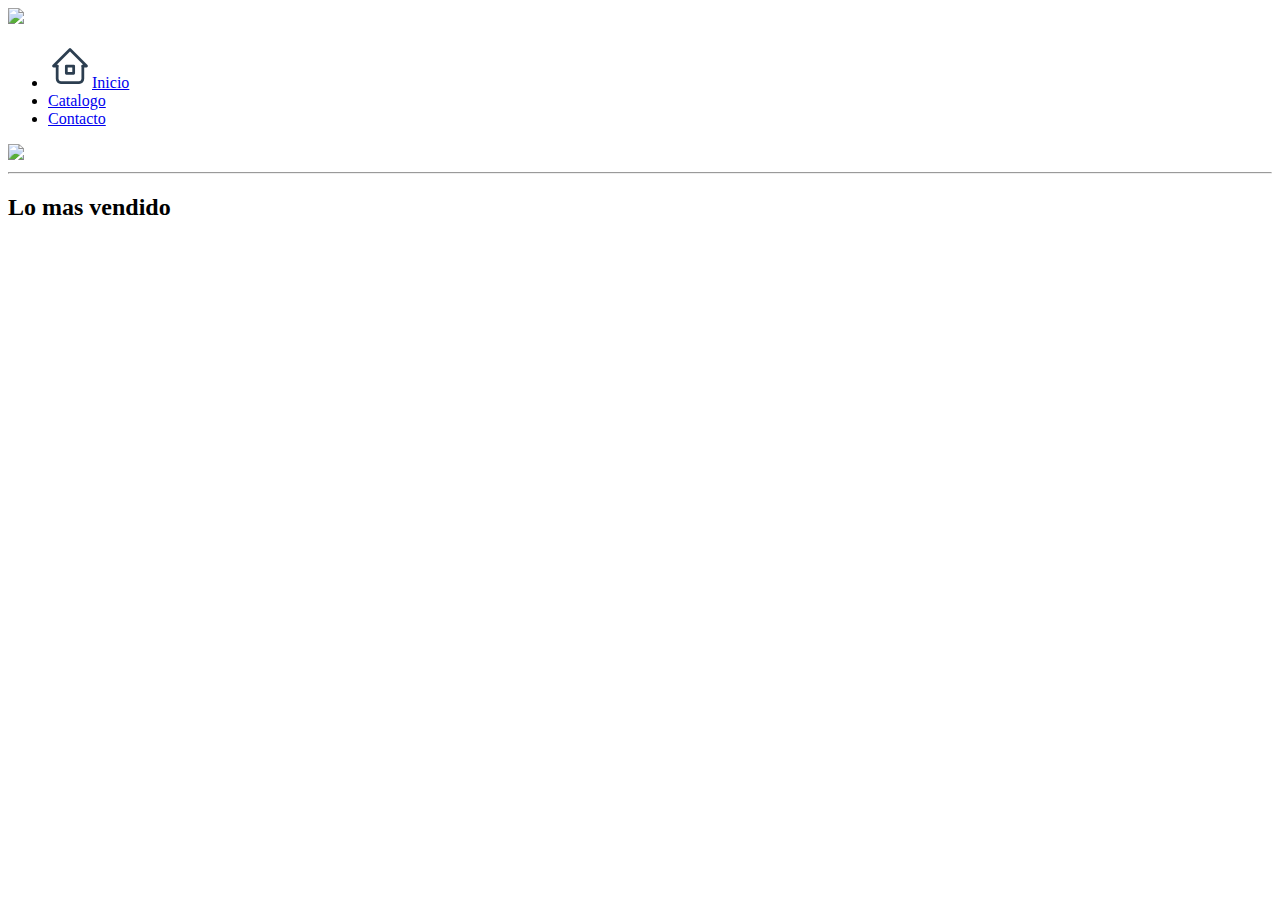
==== index.html @ 7795716f "fefe" ====
<!DOCTYPE html>
<html lang="en">
<head>
    <meta charset="UTF-8">
    <meta name="viewport" content="width=device-width, initial-scale=1.0">
    <title>index</title>
    <link rel="stylesheet" href="/appWeb/css/index.css">
</head>
<body>
    <div class="container1">
        <main class="main">
            <img src="/appWeb/imagenes/JUEGOS ALCONADA.png" class="logo"></img>
            <article class="menu">
                <ul>
                    <li><a href="#"><svg xmlns="http://www.w3.org/2000/svg" class="icon icon-tabler icon-tabler-home-2" width="44" height="44" viewBox="0 0 24 24" stroke-width="1.5" stroke="#2c3e50" fill="none" stroke-linecap="round" stroke-linejoin="round">
                        <path stroke="none" d="M0 0h24v24H0z" fill="none"/>
                        <path d="M5 12l-2 0l9 -9l9 9l-2 0" />
                        <path d="M5 12v7a2 2 0 0 0 2 2h10a2 2 0 0 0 2 -2v-7" />
                        <path d="M10 12h4v4h-4z" /></svg>Inicio</a></li>
                        <li><a href="#">Catalogo</a></li>
                        <li><a href="#">Contacto</a></li>
                    </ul>
                </article>            
                <img src="/appWeb/imagenes/JUEGOS ALCONADA.png" class="logo"></img>
            </main>       
        </div>
        
     <hr>
     <div class="mas_vendido">
            <h2>Lo mas vendido</h2>
     </div>
    </body>
</html>
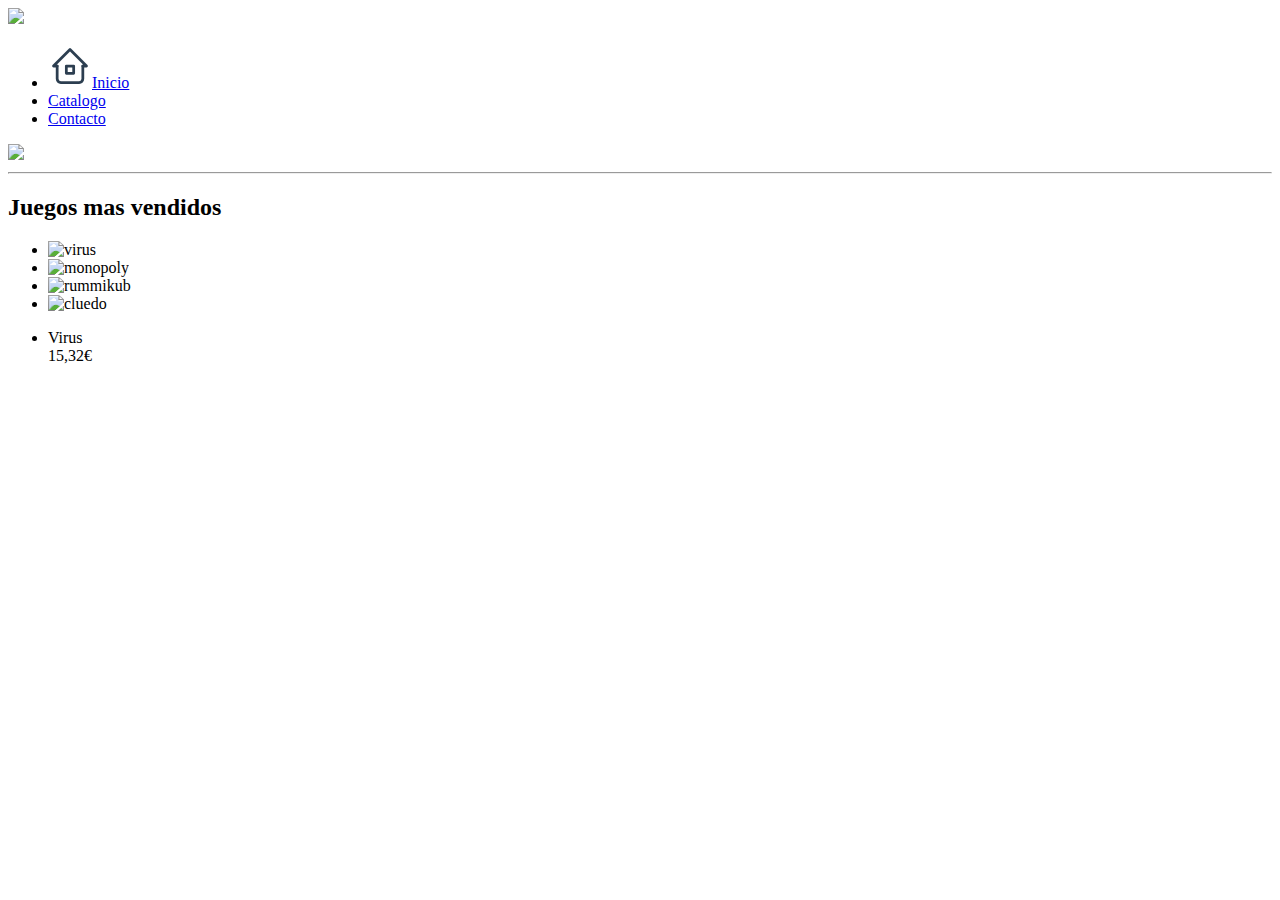
==== commit 4a761a95: "ewfew" ====
--- a/index.html
+++ b/index.html
@@ -7,27 +7,48 @@
     <link rel="stylesheet" href="/appWeb/css/index.css">
 </head>
 <body>
-    <div class="container1">
-        <main class="main">
-            <img src="/appWeb/imagenes/JUEGOS ALCONADA.png" class="logo"></img>
-            <article class="menu">
-                <ul>
-                    <li><a href="#"><svg xmlns="http://www.w3.org/2000/svg" class="icon icon-tabler icon-tabler-home-2" width="44" height="44" viewBox="0 0 24 24" stroke-width="1.5" stroke="#2c3e50" fill="none" stroke-linecap="round" stroke-linejoin="round">
-                        <path stroke="none" d="M0 0h24v24H0z" fill="none"/>
-                        <path d="M5 12l-2 0l9 -9l9 9l-2 0" />
-                        <path d="M5 12v7a2 2 0 0 0 2 2h10a2 2 0 0 0 2 -2v-7" />
-                        <path d="M10 12h4v4h-4z" /></svg>Inicio</a></li>
-                        <li><a href="#">Catalogo</a></li>
-                        <li><a href="#">Contacto</a></li>
-                    </ul>
-                </article>            
+    <header>
+        <div class="container1">
+            <div class="div1">
                 <img src="/appWeb/imagenes/JUEGOS ALCONADA.png" class="logo"></img>
-            </main>       
+                <article class="menu">
+                    <ul>
+                        <li><a href="#"><svg xmlns="http://www.w3.org/2000/svg" class="icon icon-tabler icon-tabler-home-2" width="44" height="44" viewBox="0 0 24 24" stroke-width="1.5" stroke="#2c3e50" fill="none" stroke-linecap="round" stroke-linejoin="round">
+                            <path stroke="none" d="M0 0h24v24H0z" fill="none"/>
+                            <path d="M5 12l-2 0l9 -9l9 9l-2 0" />
+                            <path d="M5 12v7a2 2 0 0 0 2 2h10a2 2 0 0 0 2 -2v-7" />
+                            <path d="M10 12h4v4h-4z" /></svg>Inicio</a></li>
+                            <li><a href="#">Catalogo</a></li>
+                            <li><a href="#">Contacto</a></li>
+                        </ul>
+                    </article>            
+                    <img src="/appWeb/imagenes/JUEGOS ALCONADA.png" class="logo"></img>
+                </div>       
+            </div>
+            <hr>
+    </header>
+    <main> 
+        
+        <div class="mas_vendido">
+            <h2 class="Ventas"> Juegos mas vendidos</h2>
+            <ul class="Juegosmas">
+                <li><img src="/appWeb/imagenes/9788460659662.webp" class="virus" alt="virus"width="175rem" height="175rem"></li>
+                <li><img src="/appWeb/imagenes/monoploy.jfif" class="monopoly" alt="monopoly"width="175rem" height="175rem"></img></li>
+                <li><img src="/appWeb/imagenes/26488652_7416585014(1).jpg" class="rummikub" alt="rummikub"width="175rem" height="175rem"></img></li>
+                <li><img src="/appWeb/imagenes/cluedo.avif" class="cluedo" alt="cluedo"width="175rem" height="175rem"></img></li>
+            </ul>
+            <ul>
+                <li class="virustexto">Virus <br> 15,32€</li>
+            </ul>
         </div>
-        
-     <hr>
-     <div class="mas_vendido">
-            <h2>Lo mas vendido</h2>
-     </div>
+    </main>
+
+    <footer>
+        <!-- pie de pagina -->
+    </footer>
+
+
+    
+      
     </body>
 </html>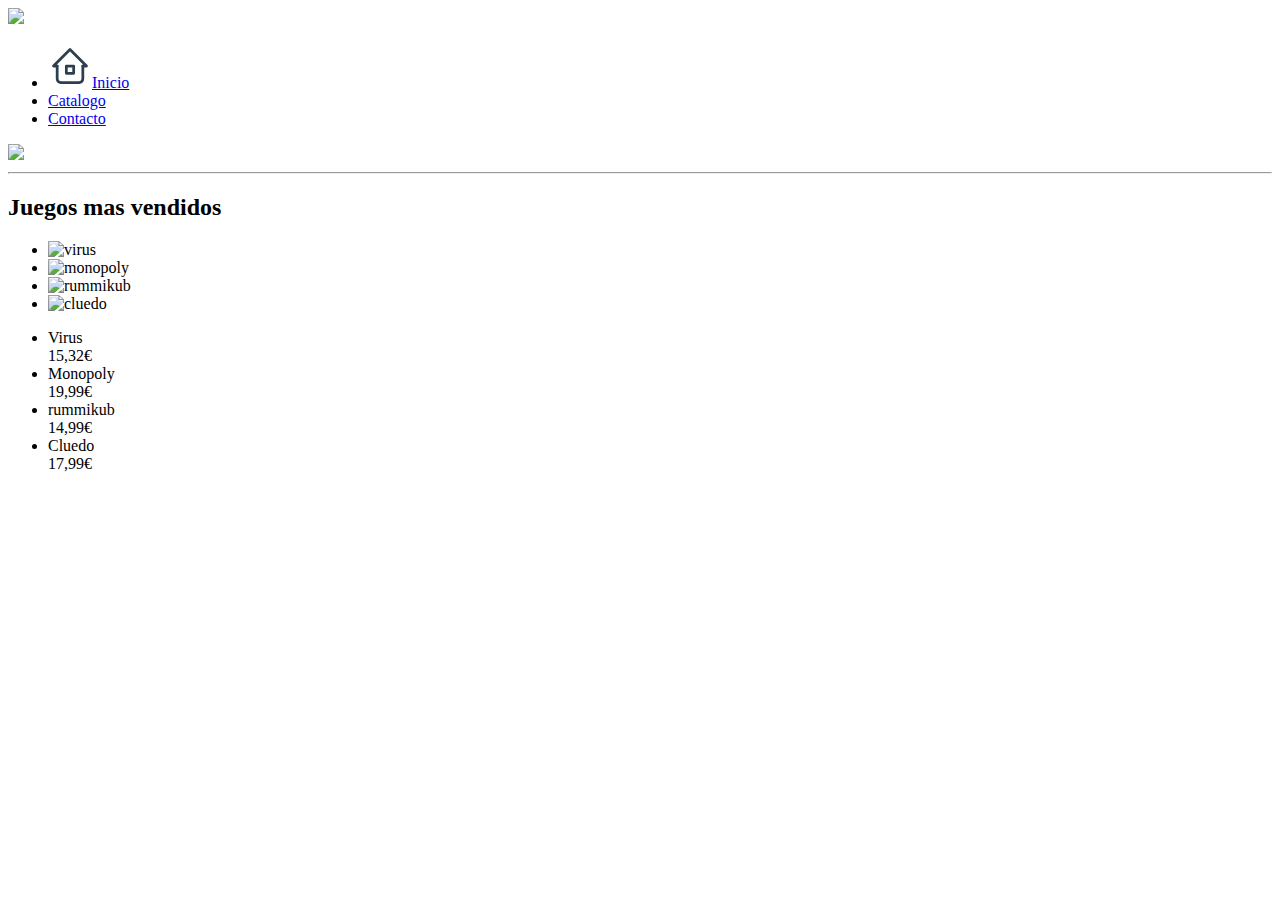
==== commit 56075fbd: "dfefce" ====
--- a/index.html
+++ b/index.html
@@ -39,6 +39,9 @@
             </ul>
             <ul>
                 <li class="virustexto">Virus <br> 15,32€</li>
+                <li class="monopolytexto">Monopoly <br> 19,99€</li>
+                <li class="rummikubtexto">rummikub <br> 14,99€</li>
+                <li class="cluedotexto">Cluedo <br> 17,99€</li>
             </ul>
         </div>
     </main>
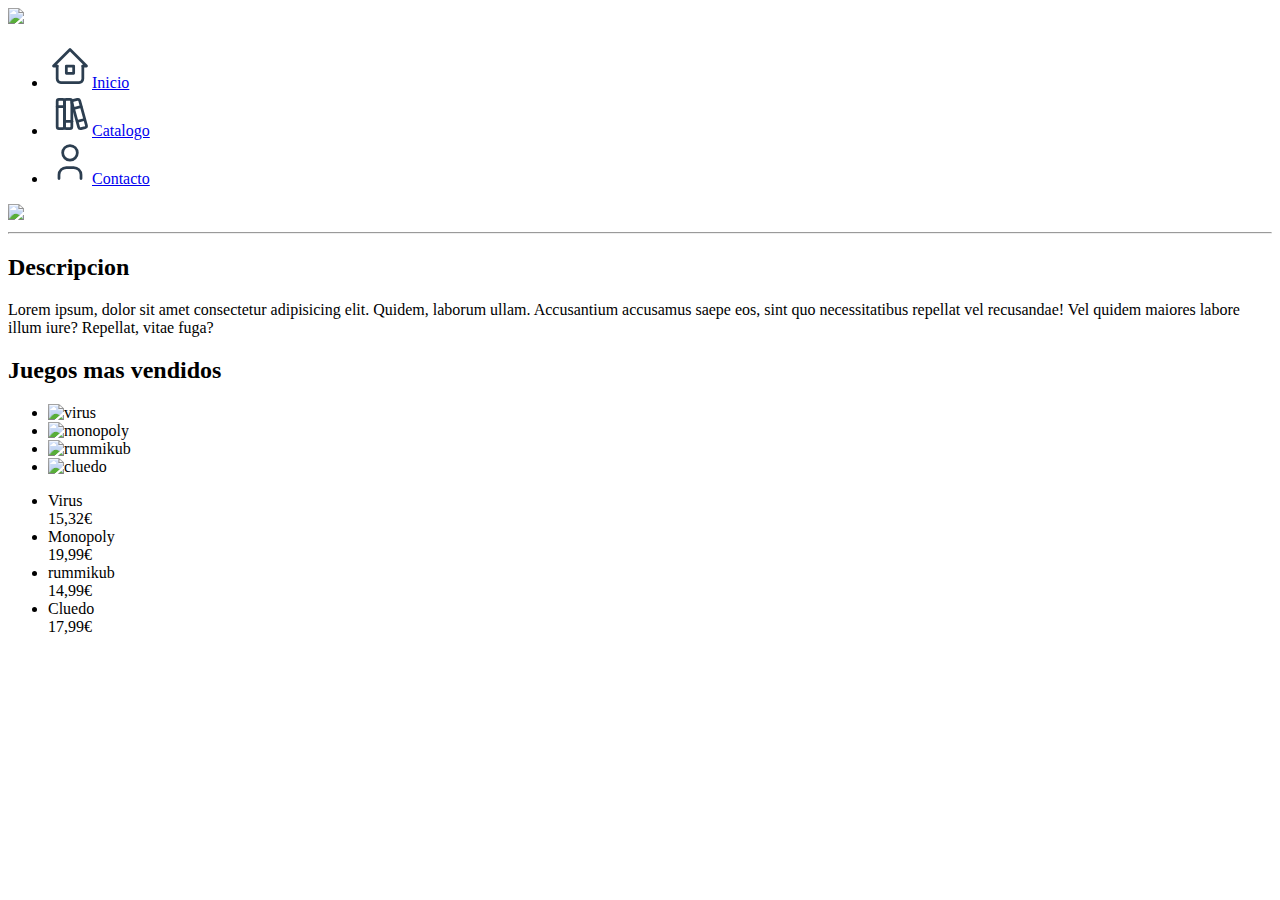
==== commit 54a3869e: "veve" ====
--- a/index.html
+++ b/index.html
@@ -18,8 +18,21 @@
                             <path d="M5 12l-2 0l9 -9l9 9l-2 0" />
                             <path d="M5 12v7a2 2 0 0 0 2 2h10a2 2 0 0 0 2 -2v-7" />
                             <path d="M10 12h4v4h-4z" /></svg>Inicio</a></li>
-                            <li><a href="#">Catalogo</a></li>
-                            <li><a href="#">Contacto</a></li>
+                            <li><a href="#"><svg xmlns="http://www.w3.org/2000/svg" class="icon icon-tabler icon-tabler-books" width="44" height="44" viewBox="0 0 24 24" stroke-width="1.5" stroke="#2c3e50" fill="none" stroke-linecap="round" stroke-linejoin="round">
+                                <path stroke="none" d="M0 0h24v24H0z" fill="none"/>
+                                <path d="M5 4m0 1a1 1 0 0 1 1 -1h2a1 1 0 0 1 1 1v14a1 1 0 0 1 -1 1h-2a1 1 0 0 1 -1 -1z" />
+                                <path d="M9 4m0 1a1 1 0 0 1 1 -1h2a1 1 0 0 1 1 1v14a1 1 0 0 1 -1 1h-2a1 1 0 0 1 -1 -1z" />
+                                <path d="M5 8h4" />
+                                <path d="M9 16h4" />
+                                <path d="M13.803 4.56l2.184 -.53c.562 -.135 1.133 .19 1.282 .732l3.695 13.418a1.02 1.02 0 0 1 -.634 1.219l-.133 .041l-2.184 .53c-.562 .135 -1.133 -.19 -1.282 -.732l-3.695 -13.418a1.02 1.02 0 0 1 .634 -1.219l.133 -.041z" />
+                                <path d="M14 9l4 -1" />
+                                <path d="M16 16l3.923 -.98" />
+                              </svg>Catalogo</a></li>
+                            <li><a href="#"><svg xmlns="http://www.w3.org/2000/svg" class="icon icon-tabler icon-tabler-user" width="44" height="44" viewBox="0 0 24 24" stroke-width="1.5" stroke="#2c3e50" fill="none" stroke-linecap="round" stroke-linejoin="round">
+                                <path stroke="none" d="M0 0h24v24H0z" fill="none"/>
+                                <path d="M8 7a4 4 0 1 0 8 0a4 4 0 0 0 -8 0" />
+                                <path d="M6 21v-2a4 4 0 0 1 4 -4h4a4 4 0 0 1 4 4v2" />
+                              </svg>Contacto</a></li>
                         </ul>
                     </article>            
                     <img src="/appWeb/imagenes/JUEGOS ALCONADA.png" class="logo"></img>
@@ -28,7 +41,9 @@
             <hr>
     </header>
     <main> 
+        <h2 class="descripcion">Descripcion</h2>
         
+        <p>Lorem ipsum, dolor sit amet consectetur adipisicing elit. Quidem, laborum ullam. Accusantium accusamus saepe eos, sint quo necessitatibus repellat vel recusandae! Vel quidem maiores labore illum iure? Repellat, vitae fuga?</p>
         <div class="mas_vendido">
             <h2 class="Ventas"> Juegos mas vendidos</h2>
             <ul class="Juegosmas">
@@ -37,7 +52,7 @@
                 <li><img src="/appWeb/imagenes/26488652_7416585014(1).jpg" class="rummikub" alt="rummikub"width="175rem" height="175rem"></img></li>
                 <li><img src="/appWeb/imagenes/cluedo.avif" class="cluedo" alt="cluedo"width="175rem" height="175rem"></img></li>
             </ul>
-            <ul>
+            <ul class="letra">
                 <li class="virustexto">Virus <br> 15,32€</li>
                 <li class="monopolytexto">Monopoly <br> 19,99€</li>
                 <li class="rummikubtexto">rummikub <br> 14,99€</li>
@@ -45,9 +60,9 @@
             </ul>
         </div>
     </main>
-
     <footer>
         <!-- pie de pagina -->
+
     </footer>
 
 
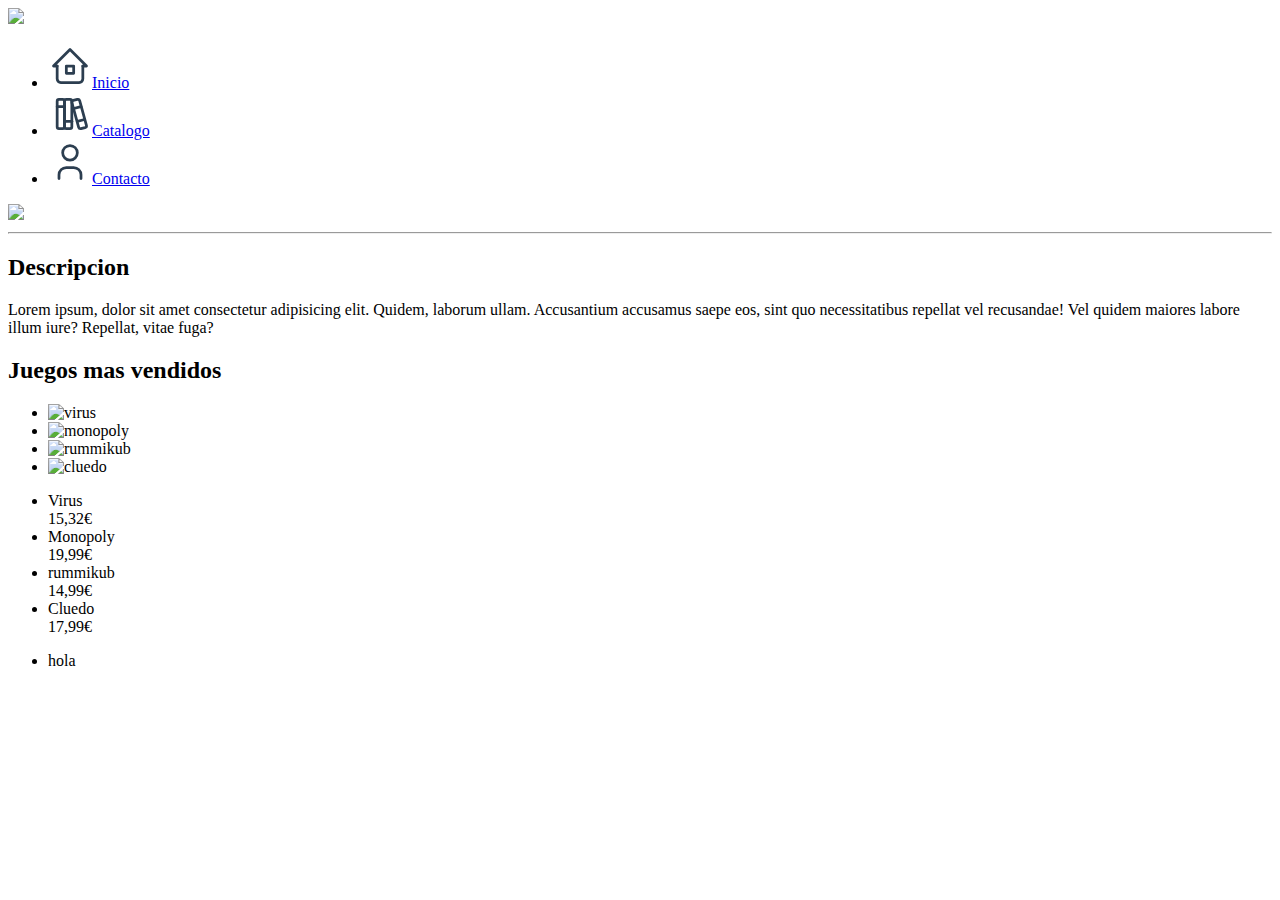
==== commit cfa353bf: "ewfew" ====
--- a/index.html
+++ b/index.html
@@ -41,13 +41,14 @@
             <hr>
     </header>
     <main> 
+        <div class="descripcion_div">
         <h2 class="descripcion">Descripcion</h2>
-        
         <p>Lorem ipsum, dolor sit amet consectetur adipisicing elit. Quidem, laborum ullam. Accusantium accusamus saepe eos, sint quo necessitatibus repellat vel recusandae! Vel quidem maiores labore illum iure? Repellat, vitae fuga?</p>
+        </div>
         <div class="mas_vendido">
             <h2 class="Ventas"> Juegos mas vendidos</h2>
             <ul class="Juegosmas">
-                <li><img src="/appWeb/imagenes/9788460659662.webp" class="virus" alt="virus"width="175rem" height="175rem"></li>
+                <li><img src="/appWeb/imagenes/9788460659662.jpg" class="virus" alt="virus"width="150rem" height="175rem"></li>
                 <li><img src="/appWeb/imagenes/monoploy.jfif" class="monopoly" alt="monopoly"width="175rem" height="175rem"></img></li>
                 <li><img src="/appWeb/imagenes/26488652_7416585014(1).jpg" class="rummikub" alt="rummikub"width="175rem" height="175rem"></img></li>
                 <li><img src="/appWeb/imagenes/cluedo.avif" class="cluedo" alt="cluedo"width="175rem" height="175rem"></img></li>
@@ -61,7 +62,9 @@
         </div>
     </main>
     <footer>
-        <!-- pie de pagina -->
+        <ul>
+            <li>hola</li>
+        </ul>
 
     </footer>
 
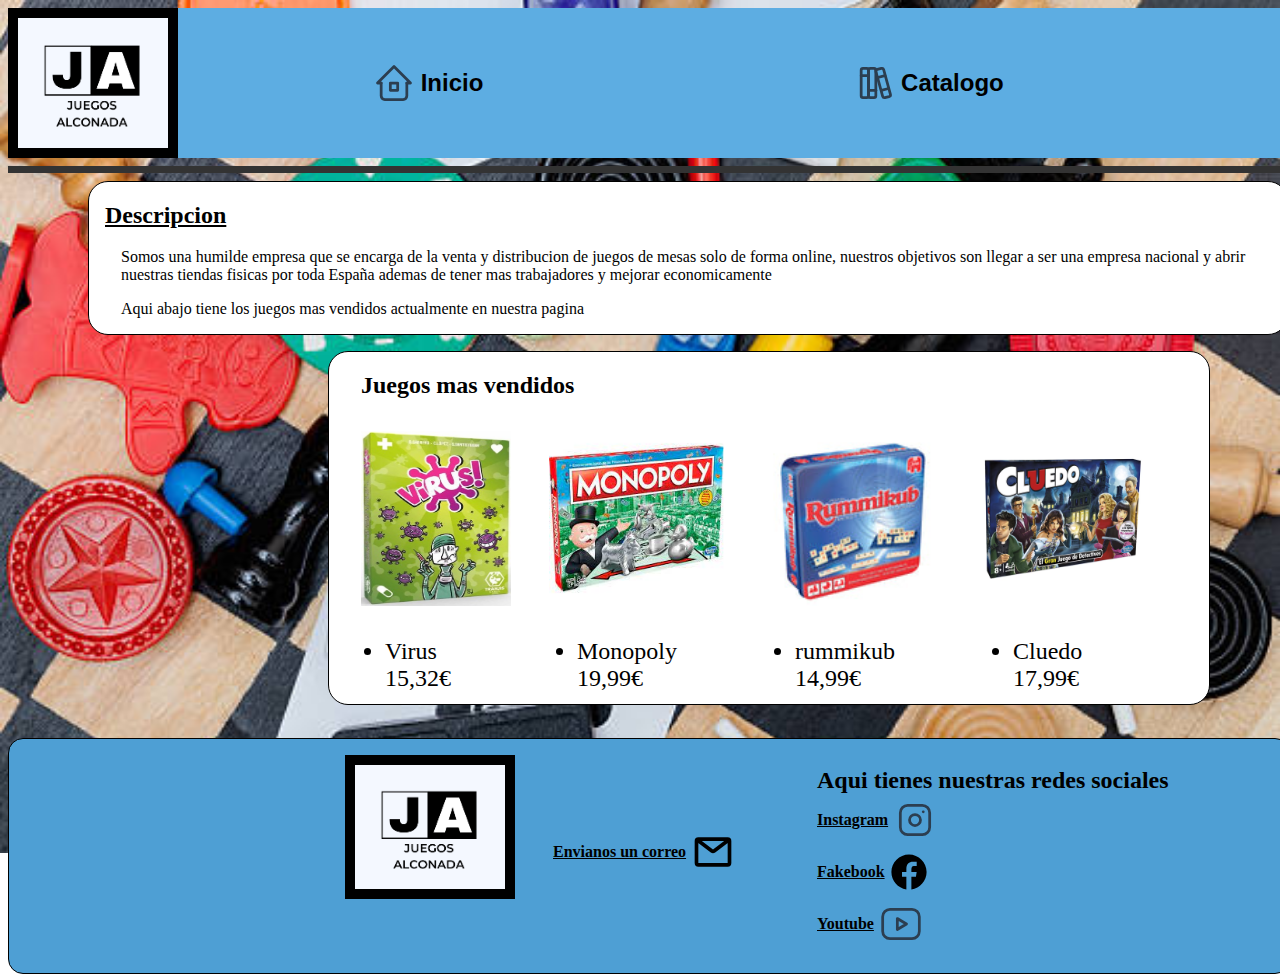
==== commit 2cdfa086: "index terminado" ====
--- a/index.html
+++ b/index.html
@@ -4,21 +4,21 @@
     <meta charset="UTF-8">
     <meta name="viewport" content="width=device-width, initial-scale=1.0">
     <title>index</title>
-    <link rel="stylesheet" href="/appWeb/css/index.css">
+    <link rel="stylesheet" href="/css/index.css">
 </head>
 <body>
     <header>
         <div class="container1">
             <div class="div1">
-                <img src="/appWeb/imagenes/JUEGOS ALCONADA.png" class="logo"></img>
+                <img src="/imagenes/JUEGOS ALCONADA.png" class="logo"></img>
                 <article class="menu">
-                    <ul>
-                        <li><a href="#"><svg xmlns="http://www.w3.org/2000/svg" class="icon icon-tabler icon-tabler-home-2" width="44" height="44" viewBox="0 0 24 24" stroke-width="1.5" stroke="#2c3e50" fill="none" stroke-linecap="round" stroke-linejoin="round">
+                    <ul class="Cabecera_ul">
+                        <li class="Cabecera_li"><a class="Cabecera_li_a" href="http://127.0.0.1:5500/index.html#"><svg xmlns="http://www.w3.org/2000/svg" class="icon icon-tabler icon-tabler-home-2" width="44" height="44" viewBox="0 0 24 24" stroke-width="1.5" stroke="#2c3e50" fill="none" stroke-linecap="round" stroke-linejoin="round">
                             <path stroke="none" d="M0 0h24v24H0z" fill="none"/>
                             <path d="M5 12l-2 0l9 -9l9 9l-2 0" />
                             <path d="M5 12v7a2 2 0 0 0 2 2h10a2 2 0 0 0 2 -2v-7" />
                             <path d="M10 12h4v4h-4z" /></svg>Inicio</a></li>
-                            <li><a href="#"><svg xmlns="http://www.w3.org/2000/svg" class="icon icon-tabler icon-tabler-books" width="44" height="44" viewBox="0 0 24 24" stroke-width="1.5" stroke="#2c3e50" fill="none" stroke-linecap="round" stroke-linejoin="round">
+                            <li class="Cabecera_li"><a class="Cabecera_li_a" href="http://127.0.0.1:5500/Productos.html"><svg xmlns="http://www.w3.org/2000/svg" class="icon icon-tabler icon-tabler-books" width="44" height="44" viewBox="0 0 24 24" stroke-width="1.5" stroke="#2c3e50" fill="none" stroke-linecap="round" stroke-linejoin="round">
                                 <path stroke="none" d="M0 0h24v24H0z" fill="none"/>
                                 <path d="M5 4m0 1a1 1 0 0 1 1 -1h2a1 1 0 0 1 1 1v14a1 1 0 0 1 -1 1h-2a1 1 0 0 1 -1 -1z" />
                                 <path d="M9 4m0 1a1 1 0 0 1 1 -1h2a1 1 0 0 1 1 1v14a1 1 0 0 1 -1 1h-2a1 1 0 0 1 -1 -1z" />
@@ -28,14 +28,14 @@
                                 <path d="M14 9l4 -1" />
                                 <path d="M16 16l3.923 -.98" />
                               </svg>Catalogo</a></li>
-                            <li><a href="#"><svg xmlns="http://www.w3.org/2000/svg" class="icon icon-tabler icon-tabler-user" width="44" height="44" viewBox="0 0 24 24" stroke-width="1.5" stroke="#2c3e50" fill="none" stroke-linecap="round" stroke-linejoin="round">
+                            <li class="Cabecera_li"><a class="Cabecera_li_a" href="http://127.0.0.1:5500/Contacto.html"><svg xmlns="http://www.w3.org/2000/svg" class="icon icon-tabler icon-tabler-user" width="44" height="44" viewBox="0 0 24 24" stroke-width="1.5" stroke="#2c3e50" fill="none" stroke-linecap="round" stroke-linejoin="round">
                                 <path stroke="none" d="M0 0h24v24H0z" fill="none"/>
                                 <path d="M8 7a4 4 0 1 0 8 0a4 4 0 0 0 -8 0" />
                                 <path d="M6 21v-2a4 4 0 0 1 4 -4h4a4 4 0 0 1 4 4v2" />
                               </svg>Contacto</a></li>
                         </ul>
                     </article>            
-                    <img src="/appWeb/imagenes/JUEGOS ALCONADA.png" class="logo"></img>
+                    <img src="/imagenes/JUEGOS ALCONADA.png" class="logo"></img>
                 </div>       
             </div>
             <hr>
@@ -43,33 +43,47 @@
     <main> 
         <div class="descripcion_div">
         <h2 class="descripcion">Descripcion</h2>
-        <p>Lorem ipsum, dolor sit amet consectetur adipisicing elit. Quidem, laborum ullam. Accusantium accusamus saepe eos, sint quo necessitatibus repellat vel recusandae! Vel quidem maiores labore illum iure? Repellat, vitae fuga?</p>
+        <p>Somos una humilde empresa que se encarga de la venta y distribucion de juegos de mesas solo de forma online, nuestros objetivos son llegar a ser una empresa nacional y abrir nuestras tiendas fisicas por toda España ademas de tener mas trabajadores y mejorar economicamente </p>
+        <p>Aqui abajo tiene los juegos mas vendidos actualmente en nuestra pagina</p>
         </div>
-        <div class="mas_vendido">
-            <h2 class="Ventas"> Juegos mas vendidos</h2>
-            <ul class="Juegosmas">
-                <li><img src="/appWeb/imagenes/9788460659662.jpg" class="virus" alt="virus"width="150rem" height="175rem"></li>
-                <li><img src="/appWeb/imagenes/monoploy.jfif" class="monopoly" alt="monopoly"width="175rem" height="175rem"></img></li>
-                <li><img src="/appWeb/imagenes/26488652_7416585014(1).jpg" class="rummikub" alt="rummikub"width="175rem" height="175rem"></img></li>
-                <li><img src="/appWeb/imagenes/cluedo.avif" class="cluedo" alt="cluedo"width="175rem" height="175rem"></img></li>
-            </ul>
-            <ul class="letra">
-                <li class="virustexto">Virus <br> 15,32€</li>
-                <li class="monopolytexto">Monopoly <br> 19,99€</li>
-                <li class="rummikubtexto">rummikub <br> 14,99€</li>
-                <li class="cluedotexto">Cluedo <br> 17,99€</li>
-            </ul>
-        </div>
+            <div class="mas_vendido">
+                <h2 class="Ventas"> Juegos mas vendidos</h2>
+                <ul class="Cabecera_ul">
+                    <li class="Cabecera_li"><img src="/imagenes/9788460659662.jpg" class="virus" alt="virus"width="150rem" height="175rem"></li>
+                    <li class="Cabecera_li"><img src="/imagenes/monoploy.jfif" class="monopoly" alt="monopoly"width="175rem" height="175rem"></img></li>
+                    <li class="Cabecera_li"><img src="/imagenes/26488652_7416585014(1).jpg" class="rummikub" alt="rummikub"width="175rem" height="175rem"></img></li>
+                    <li class="Cabecera_li"><img src="/imagenes/cluedo.avif" class="cluedo" alt="cluedo"width="175rem" height="175rem"></img></li>
+                </ul>
+                <ul class="Cabecera_ul">
+                    <li class="virustexto">Virus <br> 15,32€</li>
+                    <li class="monopolytexto">Monopoly <br> 19,99€</li>
+                    <li class="rummikubtexto">rummikub <br> 14,99€</li>
+                 <li class="cluedotexto">Cluedo <br> 17,99€</li>
+                </ul>
+            </div>
     </main>
     <footer>
-        <ul>
-            <li>hola</li>
+        <img class="img_footer" src="/imagenes/JUEGOS ALCONADA.png" alt="logo" width="150"></img>
+        <p class="gmail"><a href="mailto:correo@tudominio.com">Envianos un correo</a><svg class="w-6 h-6 text-gray-800 dark:text-white" aria-hidden="true" xmlns="http://www.w3.org/2000/svg" fill="none" viewBox="0 0 24 24" width="44" height="44">
+            <path stroke="currentColor" stroke-linecap="round" stroke-width="2" d="m3.5 5.5 7.9 6c.4.3.8.3 1.2 0l7.9-6M4 19h16c.6 0 1-.4 1-1V6c0-.6-.4-1-1-1H4a1 1 0 0 0-1 1v12c0 .6.4 1 1 1Z"/>
+          </svg></p>
+        <ul class="redsocial">
+            <li class="li_redes">Aqui tienes nuestras redes sociales</li>
+            <li class="li_footer"> <a href="https://www.instagram.com">Instagram</a><svg xmlns="http://www.w3.org/2000/svg" class="icon icon-tabler icon-tabler-brand-instagram" width="44" height="44" viewBox="0 0 24 24" stroke-width="1.5" stroke="#2c3e50" fill="none" stroke-linecap="round" stroke-linejoin="round">
+                <path stroke="none" d="M0 0h24v24H0z" fill="none"/>
+                <path d="M4 4m0 4a4 4 0 0 1 4 -4h8a4 4 0 0 1 4 4v8a4 4 0 0 1 -4 4h-8a4 4 0 0 1 -4 -4z" />
+                <path d="M12 12m-3 0a3 3 0 1 0 6 0a3 3 0 1 0 -6 0" />
+                <path d="M16.5 7.5l0 .01" />
+              </svg></li>
+              <li class="li_footer"><a href="https://www.facebook.com/?locale=es_ES">Fakebook</a><svg xmlns="http://www.w3.org/2000/svg" x="0px" y="0px" width="40" height="40" viewBox="0 0 50 50">
+                <path d="M25,3C12.85,3,3,12.85,3,25c0,11.03,8.125,20.137,18.712,21.728V30.831h-5.443v-5.783h5.443v-3.848 c0-6.371,3.104-9.168,8.399-9.168c2.536,0,3.877,0.188,4.512,0.274v5.048h-3.612c-2.248,0-3.033,2.131-3.033,4.533v3.161h6.588 l-0.894,5.783h-5.694v15.944C38.716,45.318,47,36.137,47,25C47,12.85,37.15,3,25,3z"></path>
+            </svg></li>
+              <li class="li_footer"><a href="https://www.youtube.com">Youtube</a><svg xmlns="http://www.w3.org/2000/svg" class="icon icon-tabler icon-tabler-brand-youtube" width="44" height="44" viewBox="0 0 24 24" stroke-width="1.5" stroke="#2c3e50" fill="none" stroke-linecap="round" stroke-linejoin="round">
+                <path stroke="none" d="M0 0h24v24H0z" fill="none"/>
+                <path d="M2 8a4 4 0 0 1 4 -4h12a4 4 0 0 1 4 4v8a4 4 0 0 1 -4 4h-12a4 4 0 0 1 -4 -4v-8z" />
+                <path d="M10 9l5 3l-5 3z" />
+              </svg></li>
         </ul>
-
     </footer>
-
-
-    
-      
     </body>
 </html>--- a/css/index.css
+++ b/css/index.css
@@ -0,0 +1,191 @@
+.container1{
+    text-align: center;
+    font-weight: bold;
+    background-color: #5DADE2;
+    width: 113rem;
+}
+
+.div1 {
+    display: flex; 
+}
+hr{
+    border: none; 
+    height: 0.438rem; 
+    color: #333;
+    background-color: #333;
+
+}
+.menu {
+    text-align: left;
+}
+
+.logo {
+    width: 9.375rem;
+    border: 0.625rem solid black;
+    border-image-width: 25rem;
+    border-image-outset: 0px;
+}
+.Cabecera_li{
+    flex-basis: 100%;
+    text-align: center;
+    list-style-type: none;
+    height: max-content;
+    display: flex;
+    align-items: center;
+    justify-content: space-evenly;    
+}
+.Cabecera_li_a{
+    text-decoration: none;
+    font-family: sans-serif;
+    color: black;
+    font-size: x-large;
+    padding: 1rem;
+    width: 28.9rem;
+    height: max-content;
+    font-weight: bolder;
+    display: flex;
+    align-items: center;
+    justify-content: center;
+}
+.Cabecera_ul{
+    padding: 0;
+    display: flex;
+    justify-content: space-around;
+    gap: 0.375rem;
+    width: max-content;
+    font-size: xx-large;
+}
+main{
+    display: flex;
+    justify-content: left;
+    margin-left: 5rem;
+    position: relative;
+}
+
+.mas_vendido {
+    border: 0.01rem solid black;
+    background-color: #ffffff;
+    border-radius: 20px;
+    height: 22rem;
+    width: 55rem;
+    position: absolute;
+    top: 110%;
+    left: 20%;
+
+}
+.Ventas{
+    margin-left: 2rem;
+}
+.virus{
+    margin-left: 2rem;
+}
+.virus:hover{
+    transform: scale(1.15);
+    transition: 1s;
+    }
+.monopoly{
+    margin-left: 2rem;
+    margin-right: 2rem;
+}
+.monopoly:hover{
+    transform: scale(1.25);
+    transition: 1s;
+}
+.rummikub:hover{
+    transform: scale(1.25);
+    transition: 1s;
+}
+.cluedo{
+    margin-left: 2rem;
+}
+.cluedo:hover{
+    transform: scale(1.25);
+    transition: 1s;
+}
+.virustexto{
+    margin-left: 3.5rem;
+    font-size: x-large;
+}
+.monopolytexto{
+    margin-left: 7.5rem;
+    font-size: x-large;
+}
+.rummikubtexto{
+    margin-left: 7rem;
+    font-size: x-large;
+}
+.cluedotexto{
+    margin-left: 7rem;
+    font-size: x-large;
+}
+body{
+    background-image: url(/imagenes/istockphoto-619649940-612x612.jpg);
+    background-size: cover;
+    background-repeat: no-repeat;
+    height: 100%;
+    width:  100%;
+}
+.descripcion{
+    text-decoration: underline;
+}
+
+.descripcion_div{
+    border: 0.01rem solid black;
+    background-color: #ffffff;
+    border-radius: 20px;
+}
+.descripcion{
+    margin-left: 1rem;
+}
+p{
+    margin-left: 2rem;
+}
+footer{
+    position: absolute;
+    background-color: #4e9fd4;
+    border: 0.01rem solid black;
+    border-radius: 15px;
+    bottom: 0;
+    width: 100%;
+    height: 26%;
+    top: 82%;
+}
+.img_footer{
+    margin: 1rem;
+    border: 0.625rem solid black;
+    border-image-width: 25rem;
+    border-image-outset: 0px;
+    left: 25%;
+    position:absolute;
+}
+.gmail{
+    position: absolute;
+    top: 30%;
+    left: 40%;
+    align-items: center;
+    text-decoration: none;
+    justify-content: center;
+    display: flex;
+    font-weight: bolder;
+}
+a{
+    color: black;
+}
+.redsocial{
+    top: 5%;
+    left: 60%;
+    position: absolute;
+    font-weight: bolder;
+    list-style: none;
+}
+.li_footer{
+    display: flex;
+    align-items: center;
+    text-align: center;
+}
+svg{
+    margin: 0.3rem;
+}
+.li_redes{
+    font-size: x-large;
+}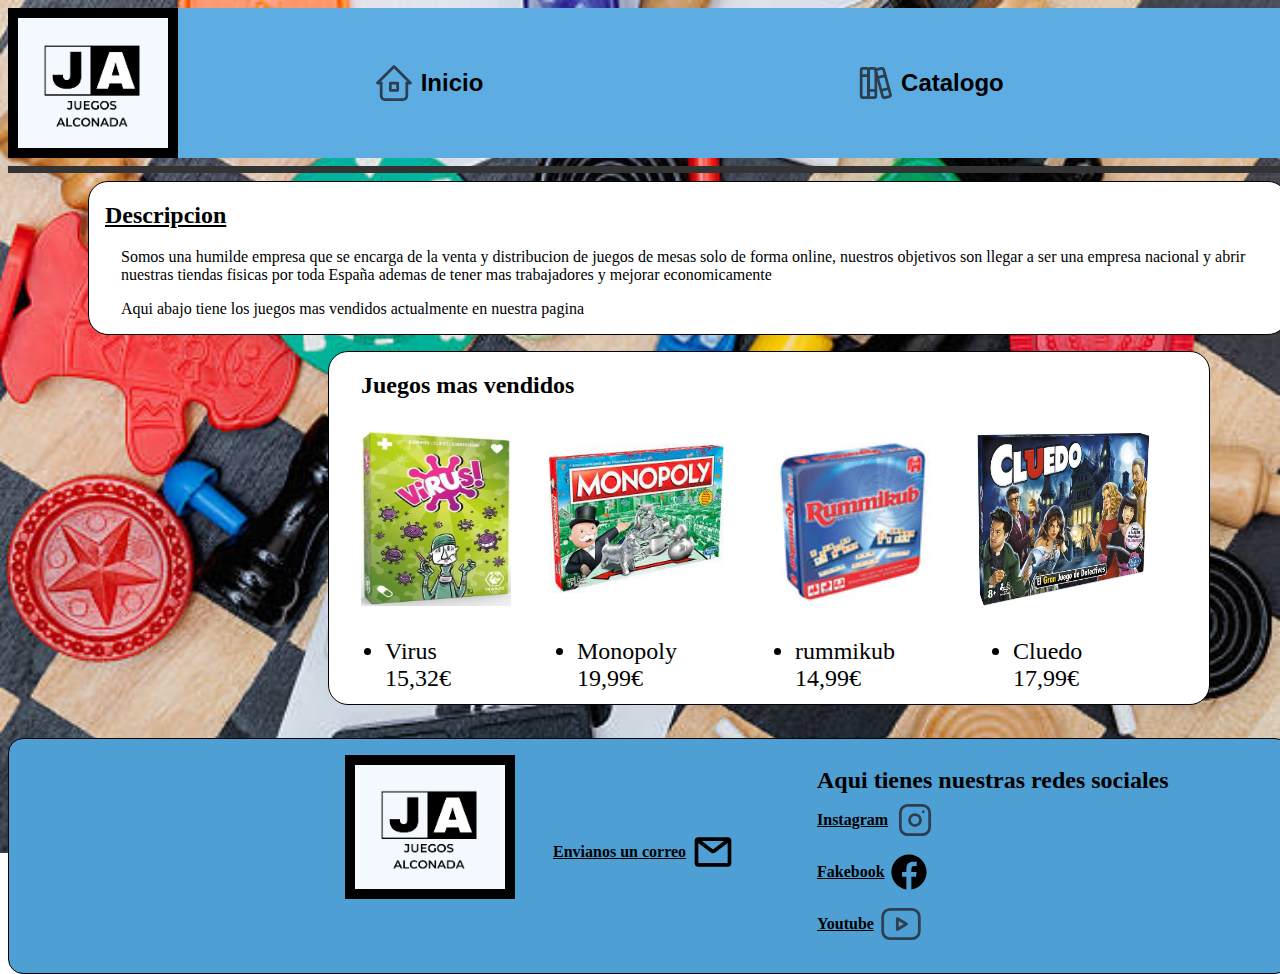
==== commit 6d3c3ec5: "Catalogo terminado" ====
--- a/index.html
+++ b/index.html
@@ -52,7 +52,7 @@
                     <li class="Cabecera_li"><img src="/imagenes/9788460659662.jpg" class="virus" alt="virus"width="150rem" height="175rem"></li>
                     <li class="Cabecera_li"><img src="/imagenes/monoploy.jfif" class="monopoly" alt="monopoly"width="175rem" height="175rem"></img></li>
                     <li class="Cabecera_li"><img src="/imagenes/26488652_7416585014(1).jpg" class="rummikub" alt="rummikub"width="175rem" height="175rem"></img></li>
-                    <li class="Cabecera_li"><img src="/imagenes/cluedo.avif" class="cluedo" alt="cluedo"width="175rem" height="175rem"></img></li>
+                    <li class="Cabecera_li"><img src="/imagenes/cluedo.jpg" class="cluedo" alt="cluedo"width="175rem" height="175rem"></img></li>
                 </ul>
                 <ul class="Cabecera_ul">
                     <li class="virustexto">Virus <br> 15,32€</li>
